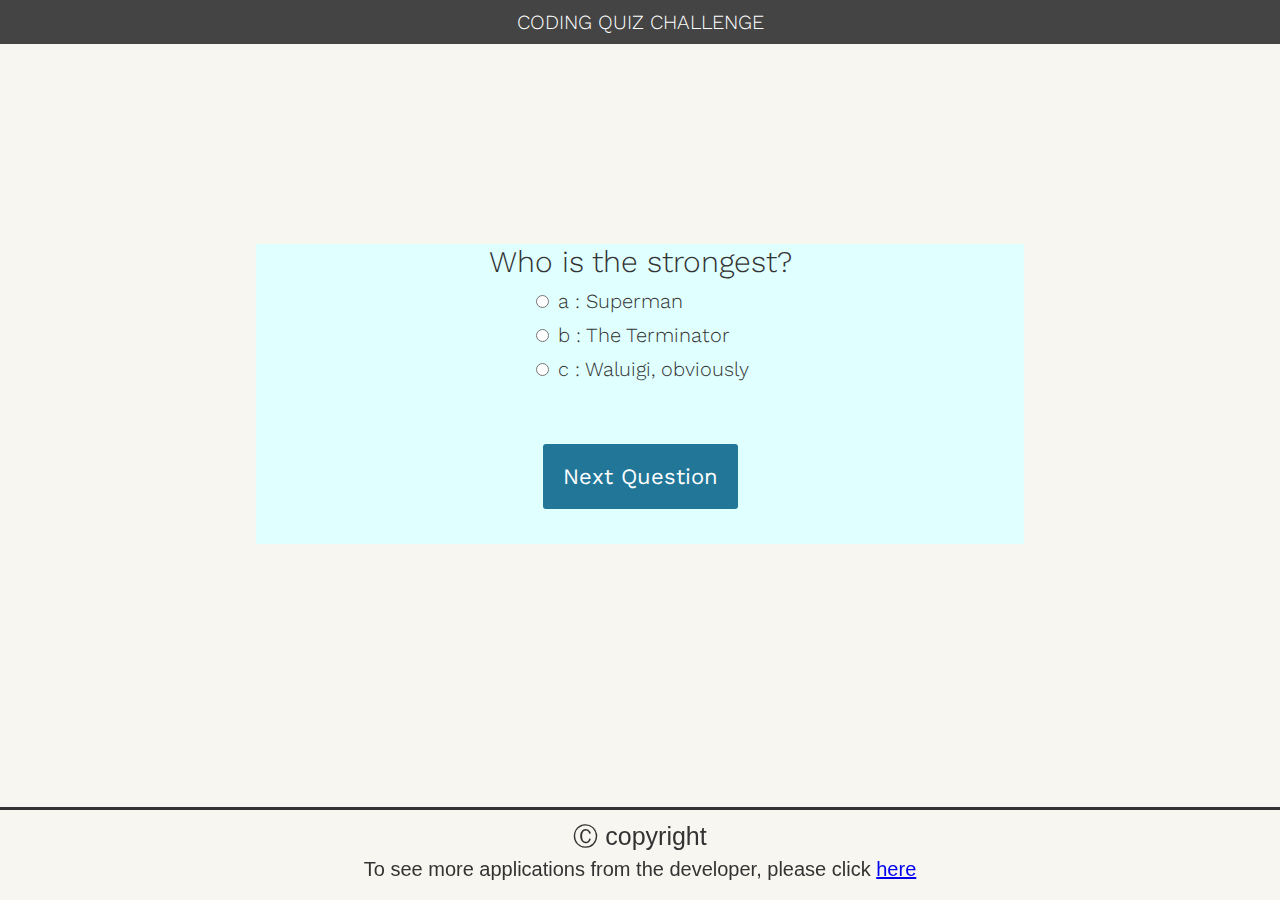
==== index.html @ 251541b5 "created all new html, css and js text to replace old. i started from scratch on seperate test files " ====
<!DOCTYPE html>
<html lang="en">

<head>
    <meta charset="UTF-8">
    <meta name="viewport" content="width=device-width, initial-scale=1.0">
    <meta http-equiv="X-UA-Compatible" content="ie=edge">
    <link rel="stylesheet" href="./style.css">
    <title>Document</title>
</head>

<body>
    <h1>CODING QUIZ CHALLENGE</h1>
<div class="quiz-container">
  <div id="quiz"></div>
  <button id="previous">Previous Question</button>
  <button id="next">Next Question</button>
  <button id="submit">Submit Quiz</button>
  <div id="results"></div>
</div>

<footer>
    <p class="footertext">&#9400 copyright</p>
    <p class="portfolio">To see more applications from the developer, please click
        <a href="https://jamesdavies1.github.io/Portfolio/index.html" target="_blank">here</a></p>
</footer>

    <script src="./questions.js"></script>
</body>

</html>
---- style.css ----
@import url(https://fonts.googleapis.com/css?family=Work+Sans:300,600);

html, body{
    margin: 0;
    padding: 0;
}

body{
    font-size: 20px;
    font-family: 'Work Sans', sans-serif;
    color: #333;
  font-weight: 300;
  text-align: center;
  background-color: #f8f6f0;
}
h1{
  font-weight: 300;
  margin: 0px;
  padding: 10px;
  font-size: 20px;
  background-color: #444;
  color: #fff;
}
.question{
  font-size: 30px;
  margin-bottom: 10px;
}
.answers {
  margin-bottom: 20px;
  text-align: left;
  display: inline-block;
}
.answers label{
  display: block;
  margin-bottom: 10px;
}
button{
  font-family: 'Work Sans', sans-serif;
    font-size: 22px;
    background-color: #279;
    color: #fff;
    border: 0px;
    border-radius: 3px;
    padding: 20px;
    cursor: pointer;
    margin-bottom: 20px;
    margin-top: 200px;

}
button:hover{
    background-color: #38a;
}

.slide{
  position: absolute;
  left: 0px;
  top: 0px;
  width: 100%;
  z-index: 1;
  opacity: 0;
  transition: opacity 0.5s;
}
.active-slide{
  opacity: 1;
  z-index: 2;
}
.quiz-container{
  position: relative;
  height: 200px;
  margin-top: 40px;
  background-color: lightcyan;
  width: 60%;
  margin-left: 20%;
  margin-right: 20%;
  height: 300px;
  margin-top: 200px;
}

#next{
    margin-top: 200px;
}

footer{
    position: fixed; 
    bottom: 0;
    left: 0;
    right: 0;
    height: 10%;
    border-style: solid;
    border-left: 0;
    border-right: 0;
    border-bottom: 0;
}

.footertext{
    text-align: center;
    font-family: 'Geo', sans-serif;
    font-size: 25px;
    margin: 0;
    margin-top: 10px;
}

.portfolio{
    text-align: center;
    font-family: 'Geo', sans-serif;
    font-size: 20px;
    margin-top: 5px;
}
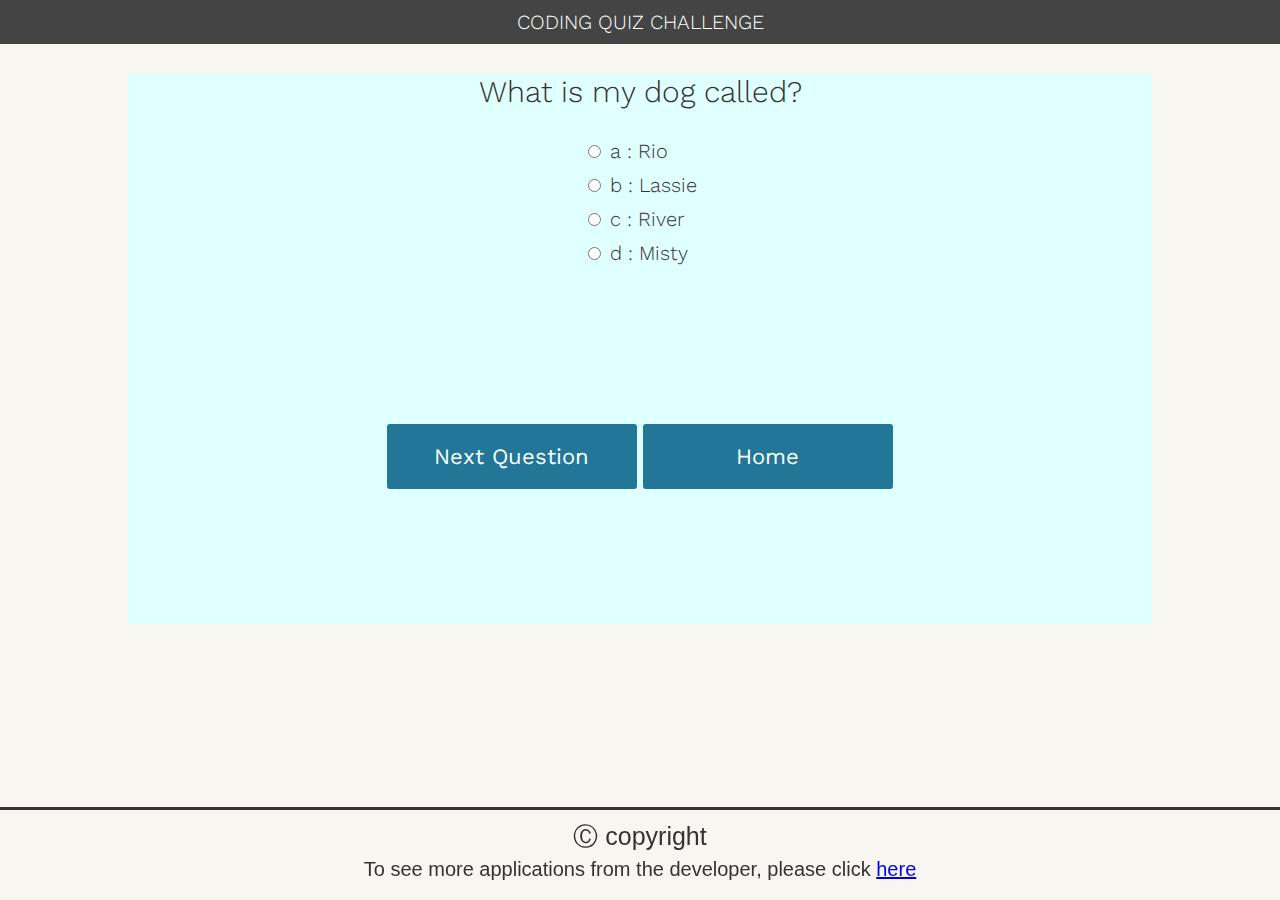
==== commit c55e88bc: "added non functional home button that needs programming. adjusted styling to be more effective on mo" ====
--- a/index.html
+++ b/index.html
@@ -11,11 +11,19 @@
 
 <body>
     <h1>CODING QUIZ CHALLENGE</h1>
-<div class="quiz-container">
+
+    <div id="header"></div>
+
+    <div class="quiz-container">
   <div id="quiz"></div>
+
+  <div id="buttons">
+  <button id="next">Next Question</button>
   <button id="previous">Previous Question</button>
-  <button id="next">Next Question</button>
   <button id="submit">Submit Quiz</button>
+  <button id="home">Home</button>
+</div>
+
   <div id="results"></div>
 </div>
 
--- a/style.css
+++ b/style.css
@@ -29,6 +29,7 @@
   margin-bottom: 20px;
   text-align: left;
   display: inline-block;
+  margin-top: 20px;
 }
 .answers label{
   display: block;
@@ -44,8 +45,6 @@
     padding: 20px;
     cursor: pointer;
     margin-bottom: 20px;
-    margin-top: 200px;
-
 }
 button:hover{
     background-color: #38a;
@@ -67,17 +66,24 @@
 .quiz-container{
   position: relative;
   height: 200px;
-  margin-top: 40px;
   background-color: lightcyan;
-  width: 60%;
-  margin-left: 20%;
-  margin-right: 20%;
-  height: 300px;
-  margin-top: 200px;
+  width: 80%;
+  margin-left: 10%;
+  margin-right: 10%;
+  height: 550px;
+  margin-top: 30px;
 }
 
-#next{
-    margin-top: 200px;
+#buttons{
+    margin-top: 350px;
+    float: left;
+    width: 80%;
+    margin-left: 10%;
+    margin-right: 10%;
+}
+
+#previous, #next, #submit, #home{
+    width: 250px;
 }
 
 footer{
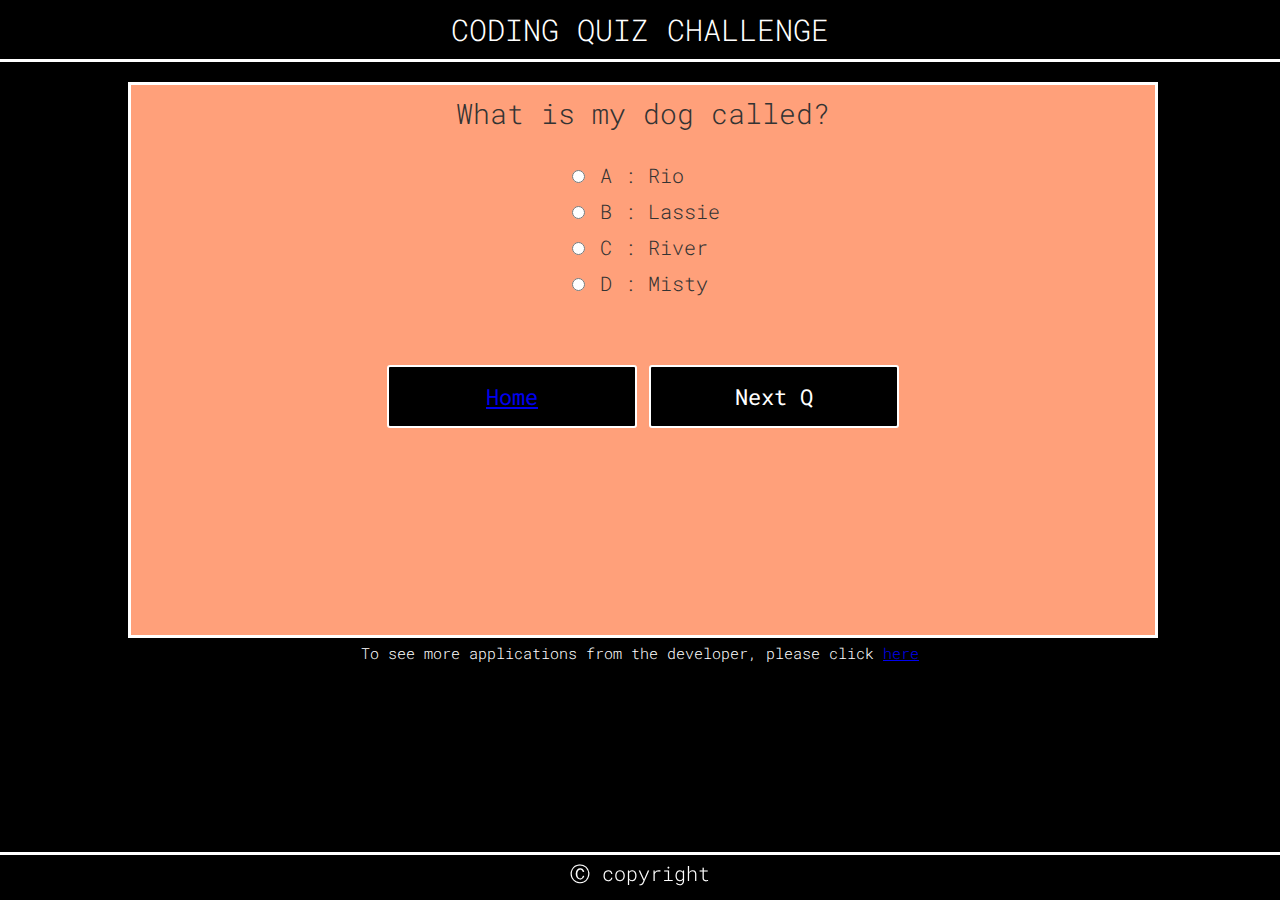
==== commit b2194072: "added a home page with a start button link to the quiz page and added some styling but requires more" ====
--- a/index.html
+++ b/index.html
@@ -5,12 +5,13 @@
     <meta charset="UTF-8">
     <meta name="viewport" content="width=device-width, initial-scale=1.0">
     <meta http-equiv="X-UA-Compatible" content="ie=edge">
+    <link href="https://fonts.googleapis.com/css?family=Roboto+Mono&display=swap" rel="stylesheet">
     <link rel="stylesheet" href="./style.css">
-    <title>Document</title>
+    <title>CODING QUIZ</title>
 </head>
 
 <body>
-    <h1>CODING QUIZ CHALLENGE</h1>
+    <h1 id="quiztitle"><strong></strong>CODING QUIZ CHALLENGE</strong></h1>
 
     <div id="header"></div>
 
@@ -18,22 +19,22 @@
   <div id="quiz"></div>
 
   <div id="buttons">
-  <button id="next">Next Question</button>
-  <button id="previous">Previous Question</button>
-  <button id="submit">Submit Quiz</button>
-  <button id="home">Home</button>
+  <button id="home"><a href="./home.html">Home</a></button>
+  <button id="next">Next Q</button>
+  <button id="previous">Previous Q</button>
+  <button id="submit">Submit Q</button>
 </div>
 
   <div id="results"></div>
 </div>
-
+<div class="portfoliocontainer"></div>
+<p class="portfolio">To see more applications from the developer, please click
+    <a href="https://jamesdavies1.github.io/Portfolio/index.html" target="_blank">here</a></p>
+</div>
 <footer>
     <p class="footertext">&#9400 copyright</p>
-    <p class="portfolio">To see more applications from the developer, please click
-        <a href="https://jamesdavies1.github.io/Portfolio/index.html" target="_blank">here</a></p>
 </footer>
 
     <script src="./questions.js"></script>
 </body>
-
 </html>--- a/style.css
+++ b/style.css
@@ -3,27 +3,37 @@
 html, body{
     margin: 0;
     padding: 0;
+    background-color: black;
 }
 
 body{
     font-size: 20px;
-    font-family: 'Work Sans', sans-serif;
-    color: #333;
+    font-family: 'Roboto Mono', monospace;    color: #333;
   font-weight: 300;
   text-align: center;
-  background-color: #f8f6f0;
+  background-color: black;
 }
-h1{
+#quiztitle{
   font-weight: 300;
   margin: 0px;
   padding: 10px;
-  font-size: 20px;
-  background-color: #444;
-  color: #fff;
+  font-size: 30px;
+  font-family: 'Roboto Mono', monospace;
+  border-style: solid;
+  border-top: 0;
+  border-left: 0;
+  border-right: 0;
+  background-color: black;
+  color: white;
 }
 .question{
-  font-size: 30px;
+  font-size: 28px;
   margin-bottom: 10px;
+  margin-top: 10px;
+  margin-left: 5px;
+  margin-right: 5px;
+  font-family: 'Roboto Mono', monospace;    color: #333;
+  
 }
 .answers {
   margin-bottom: 20px;
@@ -38,13 +48,15 @@
 button{
   font-family: 'Work Sans', sans-serif;
     font-size: 22px;
-    background-color: #279;
-    color: #fff;
-    border: 0px;
+    background-color: black;
+    color: white;
     border-radius: 3px;
-    padding: 20px;
+    padding: 15px;
     cursor: pointer;
     margin-bottom: 20px;
+    border-style: solid;
+    border-color: white;
+    font-family: 'Roboto Mono', monospace;;
 }
 button:hover{
     background-color: #38a;
@@ -66,16 +78,18 @@
 .quiz-container{
   position: relative;
   height: 200px;
-  background-color: lightcyan;
+  background-color: lightsalmon;
   width: 80%;
   margin-left: 10%;
   margin-right: 10%;
   height: 550px;
-  margin-top: 30px;
+  margin-top: 20px;
+  border-style: solid;
+  border-color: white;
 }
 
 #buttons{
-    margin-top: 350px;
+    margin-top: 280px;
     float: left;
     width: 80%;
     margin-left: 10%;
@@ -91,24 +105,34 @@
     bottom: 0;
     left: 0;
     right: 0;
-    height: 10%;
+    height: 5%;
     border-style: solid;
     border-left: 0;
     border-right: 0;
     border-bottom: 0;
+    border-color: white;
 }
 
 .footertext{
     text-align: center;
     font-family: 'Geo', sans-serif;
-    font-size: 25px;
+    font-size: 20px;
     margin: 0;
-    margin-top: 10px;
+    margin-top: 5px;
+    font-family: 'Roboto Mono', monospace;    color: #333;
+    color: white;
 }
 
 .portfolio{
     text-align: center;
     font-family: 'Geo', sans-serif;
-    font-size: 20px;
+    font-size: 15px;
     margin-top: 5px;
+    font-family: 'Roboto Mono', monospace;    color: #333;
+    color: white;
+}
+
+#title{
+    font-family: 'Roboto Mono', monospace;
+    color: white;
 }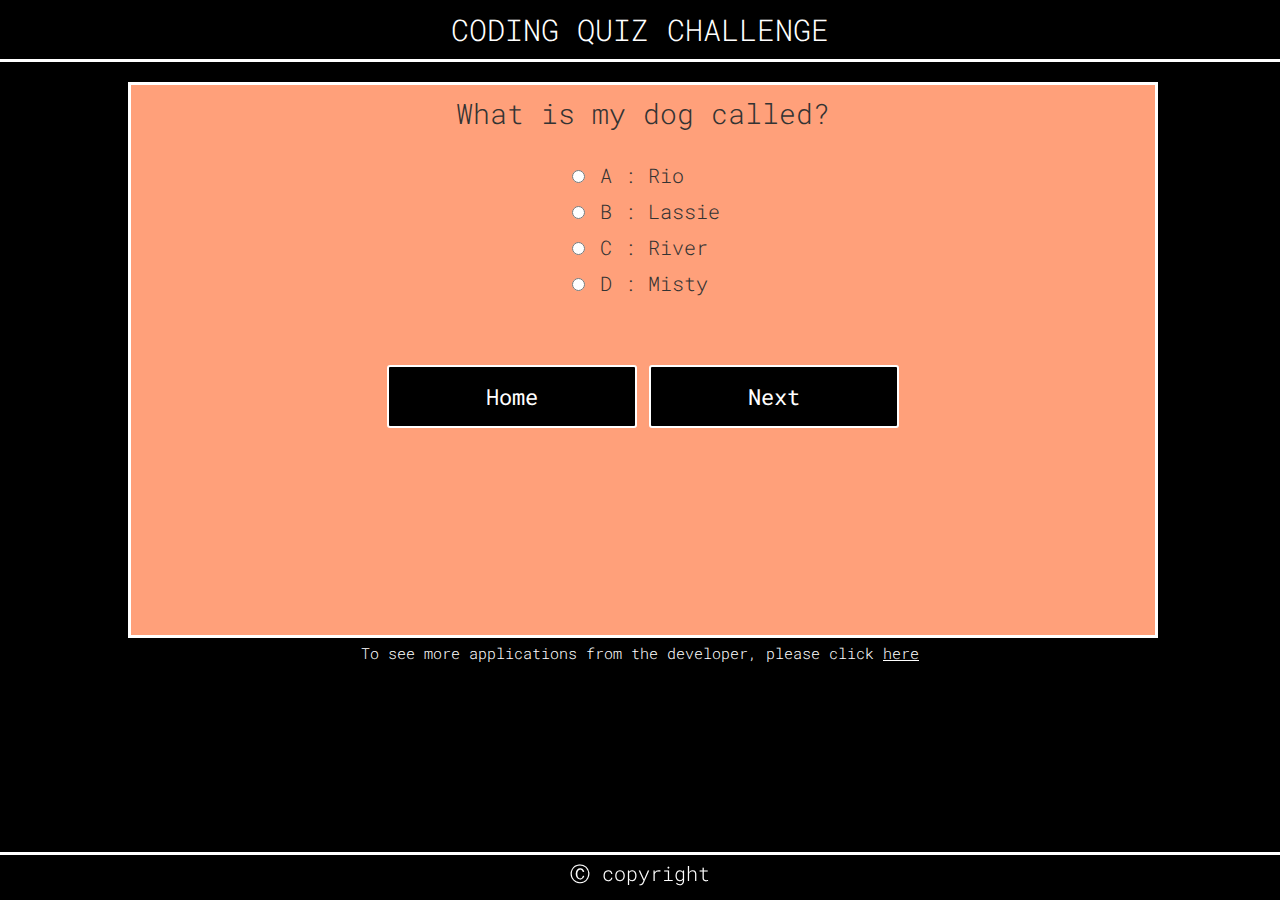
==== commit 6f08bfd6: "added more styling to home page and removed underlining on hrefs" ====
--- a/index.html
+++ b/index.html
@@ -19,10 +19,10 @@
   <div id="quiz"></div>
 
   <div id="buttons">
-  <button id="home"><a href="./home.html">Home</a></button>
-  <button id="next">Next Q</button>
-  <button id="previous">Previous Q</button>
-  <button id="submit">Submit Q</button>
+  <button id="home"><a href="./home.html" style="text-decoration: none;">Home</a></button>
+  <button id="next">Next</button>
+  <button id="previous">Previous</button>
+  <button id="submit">Submit</button>
 </div>
 
   <div id="results"></div>
--- a/style.css
+++ b/style.css
@@ -4,6 +4,7 @@
     margin: 0;
     padding: 0;
     background-color: black;
+    text-decoration: none;
 }
 
 body{
@@ -18,7 +19,7 @@
   margin: 0px;
   padding: 10px;
   font-size: 30px;
-  font-family: 'Roboto Mono', monospace;
+  font-family: 'Roboto Mono', monospace;    color: #333;
   border-style: solid;
   border-top: 0;
   border-left: 0;
@@ -46,7 +47,7 @@
   margin-bottom: 10px;
 }
 button{
-  font-family: 'Work Sans', sans-serif;
+    font-family: 'Roboto Mono', monospace;    color: #333;
     font-size: 22px;
     background-color: black;
     color: white;
@@ -56,10 +57,6 @@
     margin-bottom: 20px;
     border-style: solid;
     border-color: white;
-    font-family: 'Roboto Mono', monospace;;
-}
-button:hover{
-    background-color: #38a;
 }
 
 .slide{
@@ -128,11 +125,36 @@
     font-family: 'Geo', sans-serif;
     font-size: 15px;
     margin-top: 5px;
+    font-family: 'Roboto Mono', monospace;
+    color: white;
+}
+
+#homescreen, #title, h1, a{
+    text-align: center;
     font-family: 'Roboto Mono', monospace;    color: #333;
     color: white;
 }
 
 #title{
-    font-family: 'Roboto Mono', monospace;
+    border-style: solid;
+    border-color: white;
+    border-left: 0;
+    border-right: 0;
+    margin-top: 10px;
+    margin-bottom: 100px;
+}
+
+#subtitlehomescreen{
+    margin-bottom: 100px;
+}
+
+#beginquiz{
+    background-color: black;
     color: white;
+    margin-bottom: 100px;
+}
+
+#codingbootcamp{
+    margin-bottom: 120px;
+    background-color: 
 }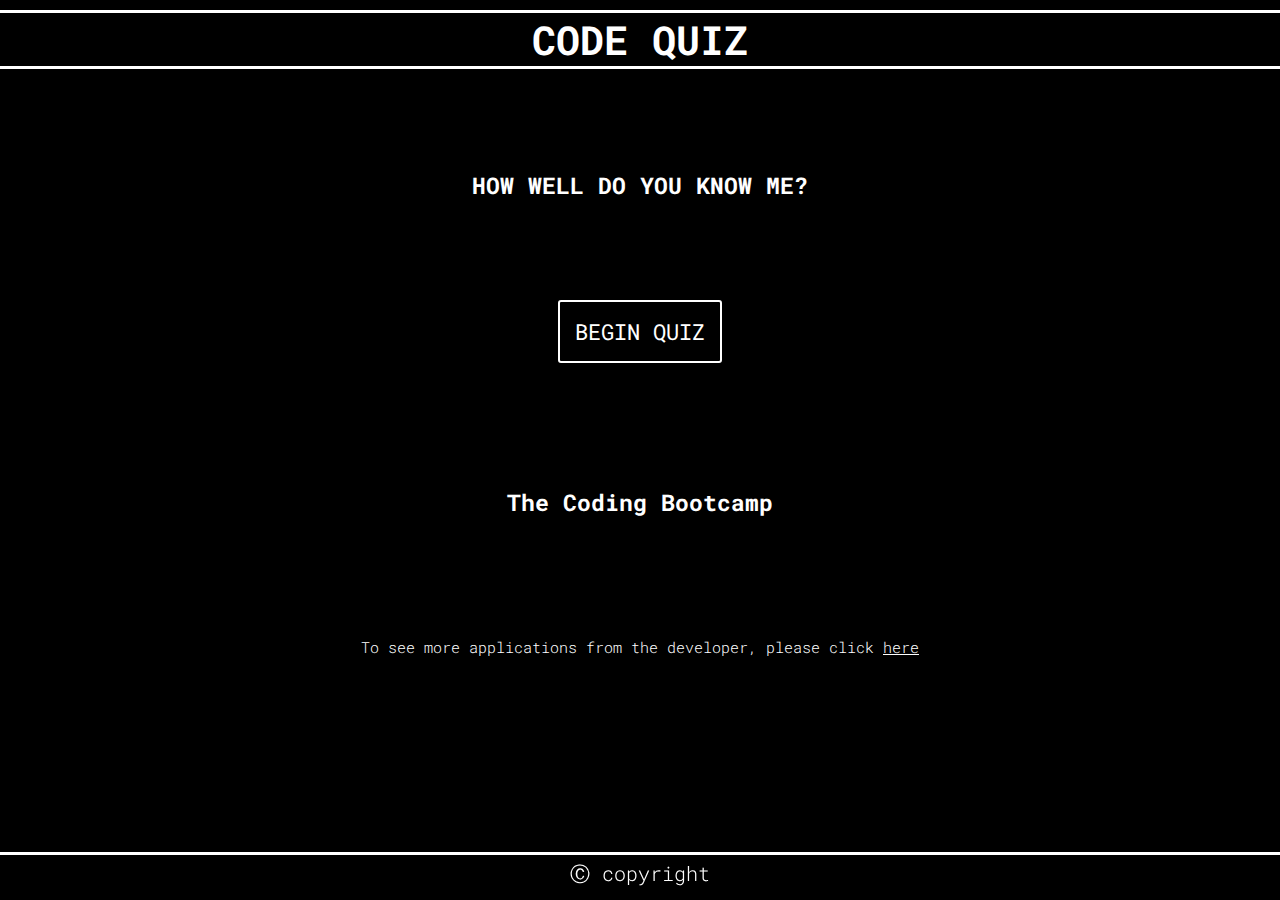
==== commit b0ad6dc3: "switched titles of index and quiz html around so that the home screen loads first" ====
--- a/index.html
+++ b/index.html
@@ -11,30 +11,24 @@
 </head>
 
 <body>
-    <h1 id="quiztitle"><strong></strong>CODING QUIZ CHALLENGE</strong></h1>
+    <div id="homescreen">
+        <h1 id="title">CODE QUIZ</h1>
+        <h3 id="subtitlehomescreen">HOW WELL DO YOU KNOW ME?</h3>
+        <button id="beginquiz"='./index.html'"><a href="./index.html" style="text-decoration: none;">BEGIN QUIZ</a></button>
+        <h3 id="codingbootcamp">The Coding Bootcamp</h3>
+        <a href="./index.html"></a>
 
-    <div id="header"></div>
+    </div>
 
-    <div class="quiz-container">
-  <div id="quiz"></div>
-
-  <div id="buttons">
-  <button id="home"><a href="./home.html" style="text-decoration: none;">Home</a></button>
-  <button id="next">Next</button>
-  <button id="previous">Previous</button>
-  <button id="submit">Submit</button>
-</div>
-
-  <div id="results"></div>
-</div>
-<div class="portfoliocontainer"></div>
-<p class="portfolio">To see more applications from the developer, please click
-    <a href="https://jamesdavies1.github.io/Portfolio/index.html" target="_blank">here</a></p>
-</div>
-<footer>
-    <p class="footertext">&#9400 copyright</p>
-</footer>
+    <div class="portfoliocontainer"></div>
+    <p class="portfolio">To see more applications from the developer, please click
+        <a href="https://jamesdavies1.github.io/Portfolio/index.html" target="_blank">here</a></p>
+    </div>
+    <footer>
+        <p class="footertext">&#9400 copyright</p>
+    </footer>
 
     <script src="./questions.js"></script>
 </body>
+
 </html>--- a/style.css
+++ b/style.css
@@ -75,7 +75,7 @@
 .quiz-container{
   position: relative;
   height: 200px;
-  background-color: lightsalmon;
+  background-color: white;
   width: 80%;
   margin-left: 10%;
   margin-right: 10%;
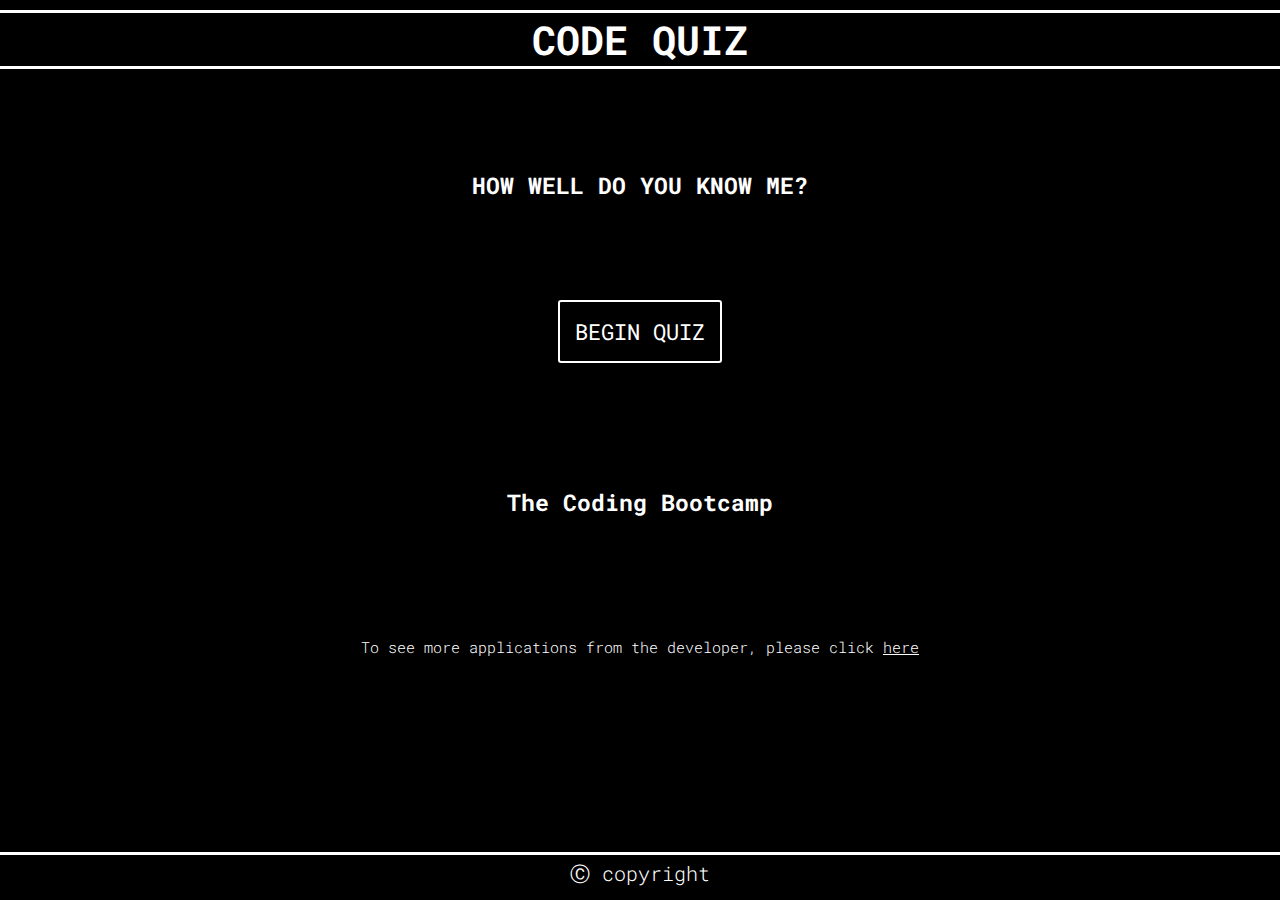
==== commit b9308c70: "fixed href link issuethat stopped user from going to home page" ====
--- a/index.html
+++ b/index.html
@@ -14,7 +14,7 @@
     <div id="homescreen">
         <h1 id="title">CODE QUIZ</h1>
         <h3 id="subtitlehomescreen">HOW WELL DO YOU KNOW ME?</h3>
-        <button id="beginquiz"='./index.html'"><a href="./index.html" style="text-decoration: none;">BEGIN QUIZ</a></button>
+        <button id="beginquiz"='./index.html'"><a href="./quiz.html" style="text-decoration: none;">BEGIN QUIZ</a></button>
         <h3 id="codingbootcamp">The Coding Bootcamp</h3>
         <a href="./index.html"></a>
 
--- a/style.css
+++ b/style.css
@@ -86,7 +86,7 @@
 }
 
 #buttons{
-    margin-top: 280px;
+    margin-top: 260px;
     float: left;
     width: 80%;
     margin-left: 10%;
@@ -108,6 +108,7 @@
     border-right: 0;
     border-bottom: 0;
     border-color: white;
+    background-color: black;
 }
 
 .footertext{
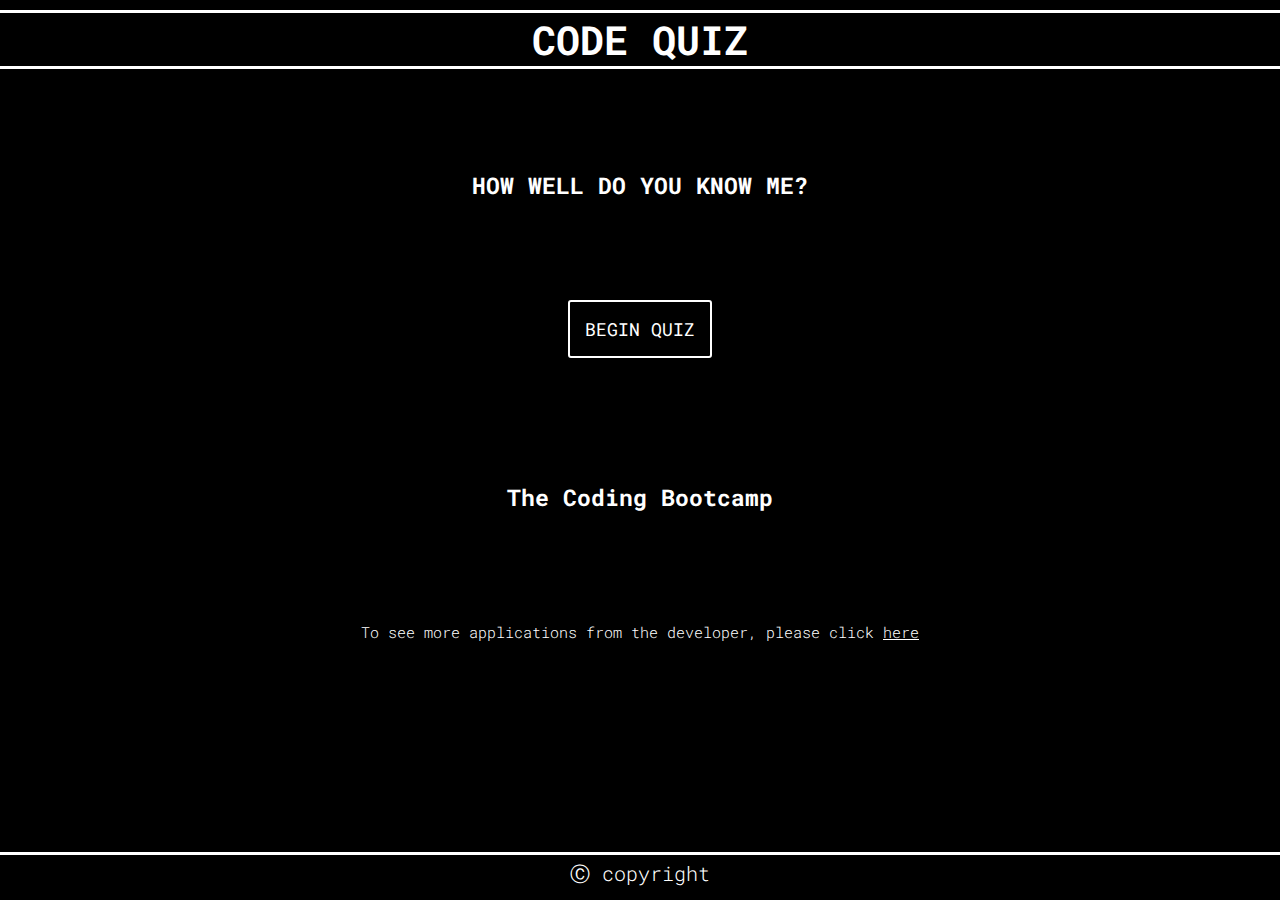
==== commit c69073b9: "added timer in js to countdown from 2minutes when entering the quiz page. after timer hits 0 trigger" ====
--- a/index.html
+++ b/index.html
@@ -14,10 +14,9 @@
     <div id="homescreen">
         <h1 id="title">CODE QUIZ</h1>
         <h3 id="subtitlehomescreen">HOW WELL DO YOU KNOW ME?</h3>
-        <button id="beginquiz"='./index.html'"><a href="./quiz.html" style="text-decoration: none;">BEGIN QUIZ</a></button>
+        <button id="beginquiz"='./quiz.html'"><a href=" ./quiz.html" style="text-decoration: none;">BEGIN
+            QUIZ</a></button>
         <h3 id="codingbootcamp">The Coding Bootcamp</h3>
-        <a href="./index.html"></a>
-
     </div>
 
     <div class="portfoliocontainer"></div>
--- a/style.css
+++ b/style.css
@@ -48,7 +48,7 @@
 }
 button{
     font-family: 'Roboto Mono', monospace;    color: #333;
-    font-size: 22px;
+    font-size: 18px;
     background-color: black;
     color: white;
     border-radius: 3px;
@@ -79,8 +79,7 @@
   width: 80%;
   margin-left: 10%;
   margin-right: 10%;
-  height: 550px;
-  margin-top: 20px;
+  height: 540px;
   border-style: solid;
   border-color: white;
 }
@@ -156,6 +155,19 @@
 }
 
 #codingbootcamp{
-    margin-bottom: 120px;
-    background-color: 
+    margin-bottom: 110px;
+}
+
+#timercontainer{
+    margin: 0;
+    color: white;   
+}
+
+#minutes, #seconds{
+    font-family: 'Roboto Mono', monospace;    color: #333;
+    width: 20px;
+    background-color: black;
+    color: white;
+    font-size: 16px;
+    border: none;
 }